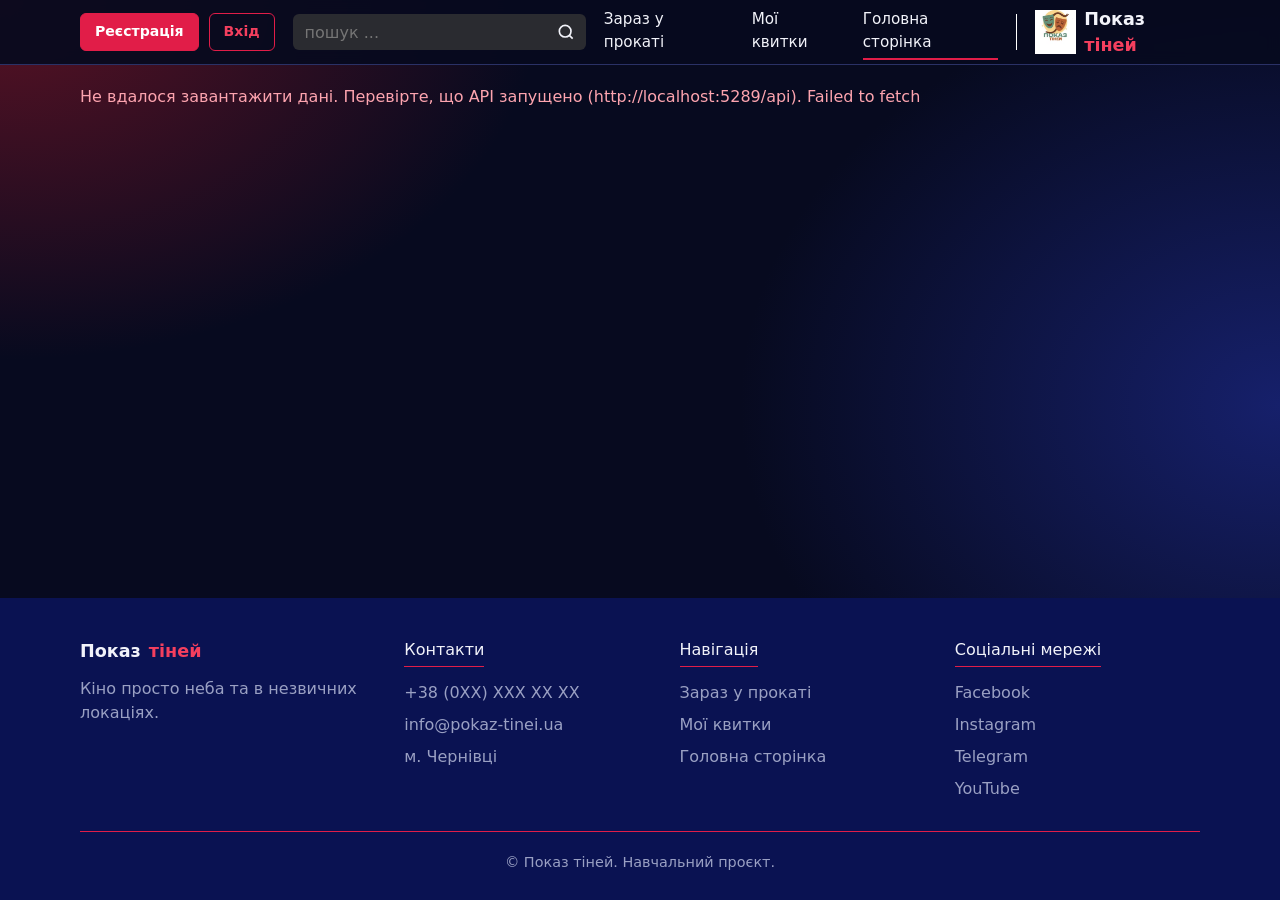
==== frontend/index.html @ ea121859 "v0.5" ====
<!DOCTYPE html>
<html lang="uk">
<head>
  <meta charset="UTF-8">
  <meta name="viewport" content="width=device-width, initial-scale=1">
  <title>Показ тіней</title>
  <link rel="stylesheet" href="main.css">
</head>
<body>
<div id="header"></div>
<main>
  <section class="hero" id="hero"></section>
  <div id="sections"><div class="wrap"><p class="msg">Завантаження…</p></div></div>
</main>
<div id="footer"></div>

<script src="app.js"></script>
<script>
header("home"); footer();

(async () => {
  try {
    const [movies, sessions] = await Promise.all([api("/movies"), api("/sessions")]);
    render(movies, sessions);
  } catch (e) {
    document.getElementById("hero").remove();
    showError(document.querySelector("#sections .wrap"), e);
  }
})();

function initHero(list) {
  const el = document.getElementById("hero");
  if (!list.length) { el.remove(); return; }
  el.innerHTML = list.map((m, k) => {
    const bg = m.backdropUrl || m.posterUrl;
    return `<div class="slide ${k ? "" : "on"}" ${bg ? `style="background-image:url('${esc(bg)}')"` : ""}>
      <div class="slide-body">
        <h1>${esc(m.title)}</h1>
        <p>${esc(m.description)}</p>
        <div class="meta">${metaHtml(m)}</div>
        <a class="btn" href="film.html?id=${m.id}">Забронювати квиток</a>
      </div></div>`;
  }).join("") + (list.length > 1 ? `<div class="ctrl">
      <button class="arrow" data-d="-1" aria-label="Попередній">‹</button>
      <div class="dots">${list.map((_, k) => `<button class="dot ${k ? "" : "on"}" data-i="${k}" aria-label="Слайд ${k + 1}"></button>`).join("")}</div>
      <button class="arrow" data-d="1" aria-label="Наступний">›</button></div>` : "");

  let i = 0, timer;
  const slides = el.querySelectorAll(".slide"), dots = el.querySelectorAll(".dot");
  const go = n => {
    i = (n + list.length) % list.length;
    slides.forEach((s, k) => s.classList.toggle("on", k === i));
    dots.forEach((d, k) => d.classList.toggle("on", k === i));
  };
  const auto = () => {
    clearInterval(timer);
    if (list.length > 1 && !matchMedia("(prefers-reduced-motion: reduce)").matches)
      timer = setInterval(() => go(i + 1), 6000);
  };
  el.onclick = e => {
    const a = e.target.closest(".arrow"), d = e.target.closest(".dot");
    if (a) go(i + Number(a.dataset.d)); else if (d) go(Number(d.dataset.i)); else return;
    auto();
  };
  auto();
}

const section = (title, list, cls = "") => `
  <section class="block"><div class="wrap">
    <div class="shead"><h2>${esc(title)}</h2><a class="btn outline small" href="catalog.html">Переглянути всі</a></div>
    <div class="railwrap">
      <button class="rail-arrow l" aria-label="Назад">‹</button>
      <div class="rail ${cls}">${list.map(m => filmCard(m, cls === "soon")).join("")}</div>
      <button class="rail-arrow r" aria-label="Далі">›</button>
    </div>
    <hr class="sep">
  </div></section>`;

const promoHtml = m => `
  <section class="promo" style="background-image:url('${esc(m.backdropUrl)}')"><div class="wrap"><div class="box">
    <h2>${esc(m.title)}</h2><div class="gen">${esc(m.genre)}</div>
    <p>${esc(m.description)}</p>
    <div class="meta">${metaHtml(m)}</div>
    <a class="btn" href="film.html?id=${m.id}">Забронювати квиток</a>
  </div></div></section>`;

function render(movies, sessions) {
  const now = new Date();
  const released = movies.filter(m => !m.releaseDate || new Date(m.releaseDate) <= now);
  const soon = movies.filter(m => m.releaseDate && new Date(m.releaseDate) > now)
                     .sort((a, b) => new Date(a.releaseDate) - new Date(b.releaseDate));

  const withBg = released.filter(m => m.backdropUrl);
  const heroList = (withBg.length ? withBg : released).slice(0, 6);
  initHero(heroList);

  // секції за локаціями сеансів
  const byLoc = new Map();
  sessions.filter(s => new Date(s.startTime) > now).forEach(s => {
    const loc = (s.location || "").trim() || "Кінотеатр";
    if (!byLoc.has(loc)) byLoc.set(loc, new Set());
    byLoc.get(loc).add(s.movieId);
  });
  let blocks = [...byLoc.keys()]
    .sort((a, b) => (b === "Кінотеатр") - (a === "Кінотеатр"))
    .map(loc => ({ title: loc, list: released.filter(m => byLoc.get(loc).has(m.id)) }))
    .filter(b => b.list.length);
  if (!blocks.length && released.length) blocks = [{ title: "Зараз у прокаті", list: released }];

  const promo = released.filter(m => m.backdropUrl && m !== heroList[0])
                        .sort((a, b) => (b.rating || 0) - (a.rating || 0))[0];

  const parts = blocks.map(b => section(b.title, b.list));
  if (promo) parts.splice(Math.min(2, parts.length), 0, promoHtml(promo));
  if (soon.length) parts.push(section("Скоро у прокаті", soon, "soon"));

  const root = document.getElementById("sections");
  root.innerHTML = parts.join("") || `<div class="wrap"><p class="msg">Фільмів поки немає.</p></div>`;
  wireRail(root);
}
</script>
</body>
</html>
---- frontend/main.css ----
:root{--bg:#070a1f;--panel:#0d1233;--panel2:#141a45;--line:#2a3166;--red:#e11d48;--red-hover:#f43f5e;--text:#f2f3fa;--muted:#9aa0c3;--ok:#34d399}
*{box-sizing:border-box;margin:0;padding:0}
html{scroll-behavior:smooth}
body{font-family:Inter,system-ui,-apple-system,"Segoe UI",sans-serif;color:var(--text);min-height:100vh;display:flex;flex-direction:column;line-height:1.5;
  background:radial-gradient(900px 600px at 0 0,#5a1224 0,transparent 60%),radial-gradient(900px 700px at 100% 45%,#16206b 0,transparent 60%),var(--bg);background-attachment:fixed}
main{flex:1}
a{color:inherit;text-decoration:none}
:focus-visible{outline:2px solid var(--red-hover);outline-offset:2px}
.wrap{max-width:1160px;margin:0 auto;padding:0 20px}
h1,h2,h3{font-weight:500}

/* ---------- шапка ---------- */
header.top{position:sticky;top:0;z-index:20;background:rgba(7,10,31,.92);backdrop-filter:blur(8px);border-bottom:1px solid var(--line)}
header.top .wrap{display:flex;align-items:center;gap:18px;height:64px}
.auth{display:flex;gap:10px;align-items:center}
.hsearch{display:flex;align-items:center;background:#2a2b30;border-radius:6px;width:300px;max-width:30vw}
.hsearch input{flex:1;min-width:0;height:36px;background:none;border:0;color:var(--text);font:inherit;padding:0 12px}
.hsearch button{background:none;border:0;color:var(--text);padding:0 10px;cursor:pointer;display:flex}
nav{display:flex;gap:26px;margin-left:auto;font-size:.95rem}
nav a{padding:4px 0;border-bottom:2px solid transparent}
nav a.active{border-bottom-color:var(--red)}
nav a:hover{color:var(--red-hover)}
.hdiv{width:1px;height:36px;background:#fff}
.logo{display:flex;align-items:center;gap:8px;font-weight:700;font-size:1.1rem}
.logo img{height:44px;width:auto}
.logo em{color:var(--red-hover);font-style:normal}
.avatar{width:38px;height:38px;border-radius:50%;background:var(--red);display:grid;place-items:center;font-weight:700}

/* ---------- кнопки ---------- */
.btn{display:inline-flex;align-items:center;justify-content:center;gap:8px;border:1px solid var(--red);cursor:pointer;font:inherit;font-weight:600;padding:10px 20px;border-radius:6px;background:var(--red);color:#fff;transition:background .15s}
.btn:hover{background:var(--red-hover);border-color:var(--red-hover)}
.btn.outline{background:transparent;color:var(--red-hover)}
.btn.outline:hover{background:rgba(225,29,72,.14)}
.btn.ghost{background:transparent;border-color:var(--line);color:var(--text)}
.btn.ghost:hover{border-color:var(--red-hover);background:transparent}
.btn.small{padding:7px 14px;font-size:.88rem}
.btn:disabled{opacity:.45;cursor:not-allowed}

/* ---------- рейтинг / тривалість ---------- */
.meta{display:flex;gap:18px;align-items:center;flex-wrap:wrap;margin:14px 0 18px}
.meta span{display:flex;align-items:center;gap:6px}
.rate small{color:var(--muted)}
.imdb{background:#f5c518;color:#000;font-weight:800;font-size:.62rem;padding:1px 4px;border-radius:3px}

/* ---------- слайдер ---------- */
.hero{position:relative;height:clamp(320px,42vw,440px);overflow:hidden;background:#000}
.slide{position:absolute;inset:0;opacity:0;transition:opacity .7s;display:flex;align-items:center;justify-content:flex-end;
  padding:0 max(20px,calc((100% - 1120px)/2));background:linear-gradient(135deg,#3a0f25,#101a55) center/cover no-repeat}
.slide::before{content:"";position:absolute;inset:0;background:linear-gradient(270deg,rgba(0,0,0,.78),rgba(0,0,0,.1) 75%)}
.slide.on{opacity:1}
.slide-body{position:relative;max-width:460px;text-align:right}
.slide-body h1{font-size:clamp(1.6rem,3.6vw,2.4rem);font-weight:700;text-transform:uppercase}
.slide-body p{color:#e3e5f5;font-size:.9rem;display:-webkit-box;-webkit-line-clamp:5;-webkit-box-orient:vertical;overflow:hidden;margin-top:10px}
.slide-body .meta{justify-content:flex-end}
.hero .ctrl{position:absolute;left:0;right:0;bottom:16px;display:flex;justify-content:center;align-items:center;gap:12px;z-index:2}
.arrow,.rail-arrow{width:38px;height:38px;border-radius:50%;border:1px solid var(--red);background:rgba(7,10,31,.8);color:var(--red-hover);font-size:1.4rem;cursor:pointer;line-height:1}
.dots{display:flex;gap:8px}
.dot{width:10px;height:10px;border-radius:50%;border:0;background:rgba(255,255,255,.35);cursor:pointer}
.dot.on{background:var(--red)}

/* ---------- секції і каруселі ---------- */
.block{padding:34px 0 8px}
.shead{display:flex;justify-content:space-between;align-items:center;margin-bottom:20px;gap:12px}
.shead h2,.block>h2{font-size:1.8rem}
.sep{border:0;border-top:1px solid var(--red);margin:30px 0 0;opacity:.8}
.railwrap{position:relative}
.rail{--n:4;--gap:24px;display:flex;gap:var(--gap);overflow-x:auto;scroll-snap-type:x mandatory;scrollbar-width:none}
.rail::-webkit-scrollbar{display:none}
.rail .film-card{flex:0 0 calc((100% - (var(--n) - 1) * var(--gap)) / var(--n));scroll-snap-align:start}
.rail.soon{--n:3}
.rail.soon .pic{aspect-ratio:16/10}
.rail-arrow{position:absolute;top:38%;z-index:2}
.rail-arrow.l{left:-18px}.rail-arrow.r{right:-18px}
.railwrap.noscroll .rail-arrow{display:none}

.film-card{display:block}
.film-card .pic{position:relative;aspect-ratio:293/344;border-radius:12px;overflow:hidden;background:linear-gradient(160deg,#2a1230,#101a55);display:flex;align-items:center;justify-content:center;font-size:3rem;font-weight:700;color:var(--muted)}
.film-card .pic img{position:absolute;inset:0;width:100%;height:100%;object-fit:cover;transition:transform .25s}
.film-card:hover .pic img{transform:scale(1.03)}
.film-card .info{position:absolute;left:0;right:0;bottom:0;display:flex;justify-content:space-between;align-items:center;gap:8px;padding:7px 14px;background:rgba(30,32,38,.9);font-size:.88rem;color:var(--text);font-weight:400}
.film-card .info span{display:flex;align-items:center;gap:6px}
.film-card .date{background:var(--red);padding:0 8px;border-radius:3px;font-size:.78rem}
.film-card .name{text-align:center;margin-top:10px;font-size:1rem}
.film-card:hover .name{color:var(--red-hover)}

/* ---------- банер ---------- */
.promo{position:relative;min-height:300px;display:flex;align-items:center;margin:26px 0 0;background:#000 right center/cover no-repeat}
.promo::before{content:"";position:absolute;inset:0;background:linear-gradient(90deg,#000 0,#000 32%,rgba(0,0,0,.15) 80%)}
.promo .wrap{position:relative;width:100%;padding-top:30px;padding-bottom:30px}
.promo .box{max-width:420px}
.promo h2{font-size:1.5rem}
.promo .gen{color:var(--muted);font-size:.85rem;margin-bottom:8px}
.promo p{font-size:.88rem;color:#d9dcf0}

/* ---------- сторінка фільму ---------- */
.film{display:grid;grid-template-columns:390px 1fr;gap:40px;padding:44px 0 10px}
.poster-big{position:relative;aspect-ratio:2/3;border-radius:6px;overflow:hidden;background:linear-gradient(160deg,#2a1230,#101a55);display:flex;align-items:center;justify-content:center;font-size:4rem;font-weight:700;color:var(--muted)}
.poster-big img{position:absolute;inset:0;width:100%;height:100%;object-fit:cover}
.film h1{font-size:2.4rem}
.metaline{display:flex;gap:16px;align-items:center;margin:8px 0 22px;flex-wrap:wrap}
.tag{background:#2a2b30;padding:3px 12px;border-radius:4px}
.star{color:var(--text)}
.film h3{font-size:1.25rem;margin-bottom:10px}
.desc{max-width:78ch;color:#dfe1f2;margin-bottom:26px}
.actions{display:flex;gap:14px;flex-wrap:wrap}
.sched{display:grid;grid-template-columns:repeat(auto-fill,minmax(300px,1fr));gap:20px;margin-top:20px}
.day{background:#2a2c52;border:1px solid #2c3380;border-radius:6px;padding:20px}
.day h4{font-weight:500;font-size:1.15rem}
.day .where{color:var(--muted);margin:4px 0 12px}
.day .times{display:flex;gap:12px;flex-wrap:wrap}
.chip-time{border:1px solid var(--red);color:var(--red-hover);padding:2px 12px;border-radius:4px}
.chip-time:hover{background:rgba(225,29,72,.18)}
.reviews{display:grid;grid-template-columns:1fr 1fr;gap:24px;margin-top:20px}
.review{background:#1c1c24;border-radius:8px;padding:18px}
.rhead{display:flex;gap:12px;align-items:center;margin-bottom:10px}
.av{width:40px;height:40px;border-radius:50%;background:var(--panel2);display:grid;place-items:center;font-weight:700}
.stars{color:var(--red);letter-spacing:2px}
.stars small{color:var(--muted);letter-spacing:0}
.rform{display:none;background:#1c1c24;border-radius:8px;padding:18px;margin-top:20px}
.rform.open{display:block}
.rform textarea{width:100%;min-height:90px;margin:10px 0;border-radius:6px;border:1px solid var(--line);background:var(--panel2);color:var(--text);font:inherit;padding:10px;resize:vertical}
.pick{display:flex;gap:2px}
.pick button{background:none;border:0;font-size:1.7rem;color:#555;cursor:pointer}
.pick button.on{color:var(--red)}

/* ---------- бронювання ---------- */
.bk{display:grid;grid-template-columns:1fr 300px;gap:30px;align-items:start;padding:40px 0 10px}
.bk h1{font-size:2.2rem}
.clamp{display:-webkit-box;-webkit-line-clamp:2;-webkit-box-orient:vertical;overflow:hidden;color:#dfe1f2;margin-bottom:24px}
.panel{background:rgba(8,6,12,.82);border:1px solid #26262e;border-radius:8px;padding:24px;margin-bottom:28px}
.panel h3{font-size:1.3rem;margin-bottom:18px}
.params{display:grid;grid-template-columns:1fr 1fr;gap:24px}
.params label{display:grid;gap:6px;font-size:.85rem}
.params select{height:46px;border-radius:6px;border:1px solid #d6d8ea;background:transparent;color:var(--text);font:inherit;padding:0 12px}
.params select option{background:var(--panel);color:var(--text)}
.screen{height:10px;border-radius:99px;background:#a91d36;max-width:600px;margin:20px auto 8px}
.scr-l{text-align:center;margin-bottom:26px}
.srow{display:flex;align-items:center;justify-content:center;gap:26px;margin-bottom:14px}
.srow>b{width:22px;font-weight:500;font-size:1.1rem}
.half{display:flex;gap:10px}
.seat{width:clamp(30px,5.2vw,52px);height:clamp(28px,4.8vw,48px);border-radius:6px;border:1px solid #c9c9d1;background:#555;color:#ddd;cursor:pointer;font:inherit;font-size:.75rem}
.seat.vip{background:#9b0000}
.seat.taken{background:#000;border-color:#fff;color:#666;cursor:not-allowed}
.seat.sel{background:#ff4d6d;border-color:#fff;color:#fff;box-shadow:0 0 0 2px rgba(255,77,109,.35)}
.seat:hover:not(:disabled):not(.sel){border-color:var(--red-hover)}
.legend{display:flex;gap:24px;justify-content:center;flex-wrap:wrap;margin-top:24px}
.legend span{display:flex;align-items:center;gap:8px}
.sw{width:26px;height:24px;border-radius:4px;border:1px solid #c9c9d1}
.sum{position:sticky;top:84px}
.sum h3{text-align:center}
.sum dl{display:grid;grid-template-columns:auto 1fr;gap:10px 12px;font-size:.9rem}
.sum dt{color:var(--muted)}
.sum dd{text-align:right}
.total{display:flex;justify-content:space-between;align-items:center;font-size:1.3rem;border-top:1px solid var(--line);margin:18px 0;padding-top:18px}
.sum .btn{width:100%}
.sum small{display:block;text-align:center;color:var(--muted);margin-top:10px;font-size:.72rem}

/* ---------- квитки, повідомлення ---------- */
.ticket{display:flex;justify-content:space-between;align-items:center;gap:16px;background:var(--panel);border:1px solid var(--line);border-radius:12px;padding:16px 20px;margin-bottom:12px;flex-wrap:wrap}
.ticket h3{font-size:1.05rem}
.badge{font-size:.78rem;padding:3px 10px;border-radius:99px;border:1px solid var(--line);color:var(--muted)}
.badge.paid{color:var(--ok);border-color:var(--ok)}
.badge.cancelled{color:var(--red-hover);border-color:var(--red-hover)}
.msg{color:var(--muted);padding:20px 0}
.msg.err{color:#fda4af}
#toast{position:fixed;left:50%;bottom:28px;transform:translateX(-50%);background:var(--panel2);border:1px solid var(--line);padding:11px 20px;border-radius:10px;opacity:0;pointer-events:none;transition:opacity .2s;z-index:50}
#toast.show{opacity:1}

/* ---------- підвал ---------- */
footer{border-top:1px solid var(--line);margin-top:50px;padding:26px 0;color:var(--muted);font-size:.85rem}
footer.big{background:#0a1252;border:0;padding:40px 0 26px;font-size:1rem}
.foot4{display:grid;grid-template-columns:1.2fr 1fr 1fr 1fr;gap:30px}
.foot4 h4{color:var(--text);font-weight:500;margin-bottom:14px;padding-bottom:4px;border-bottom:1px solid var(--red);display:inline-block}
.foot4 ul{list-style:none;display:grid;gap:8px}
.foot4 a:hover{color:var(--text)}
footer.big .logo{color:var(--text)}
footer.big .copy{margin-top:30px;padding-top:20px;border-top:1px solid var(--red);text-align:center;font-size:.9rem}

/* ---------- адаптив ---------- */
@media(max-width:980px){
  nav{display:none}.hdiv{display:none}.hsearch{margin-left:auto}
  .rail{--n:3}.film{grid-template-columns:260px 1fr;gap:26px}
  .bk{grid-template-columns:1fr}.sum{position:static}.reviews{grid-template-columns:1fr}
}
@media(max-width:720px){
  .rail{--n:2;--gap:14px}.rail.soon{--n:1}
  .film{grid-template-columns:1fr}.poster-big{max-width:260px}
  .foot4{grid-template-columns:1fr 1fr}.params{grid-template-columns:1fr}
  .slide{justify-content:center}.slide-body{text-align:center}.slide-body .meta{justify-content:center}
  .hsearch{max-width:none;flex:1}.auth .btn.outline{display:none}
  .srow{gap:10px}.half{gap:5px}.rail-arrow.l{left:-8px}.rail-arrow.r{right:-8px}
}
@media(prefers-reduced-motion:reduce){*{transition:none!important;scroll-behavior:auto!important}}
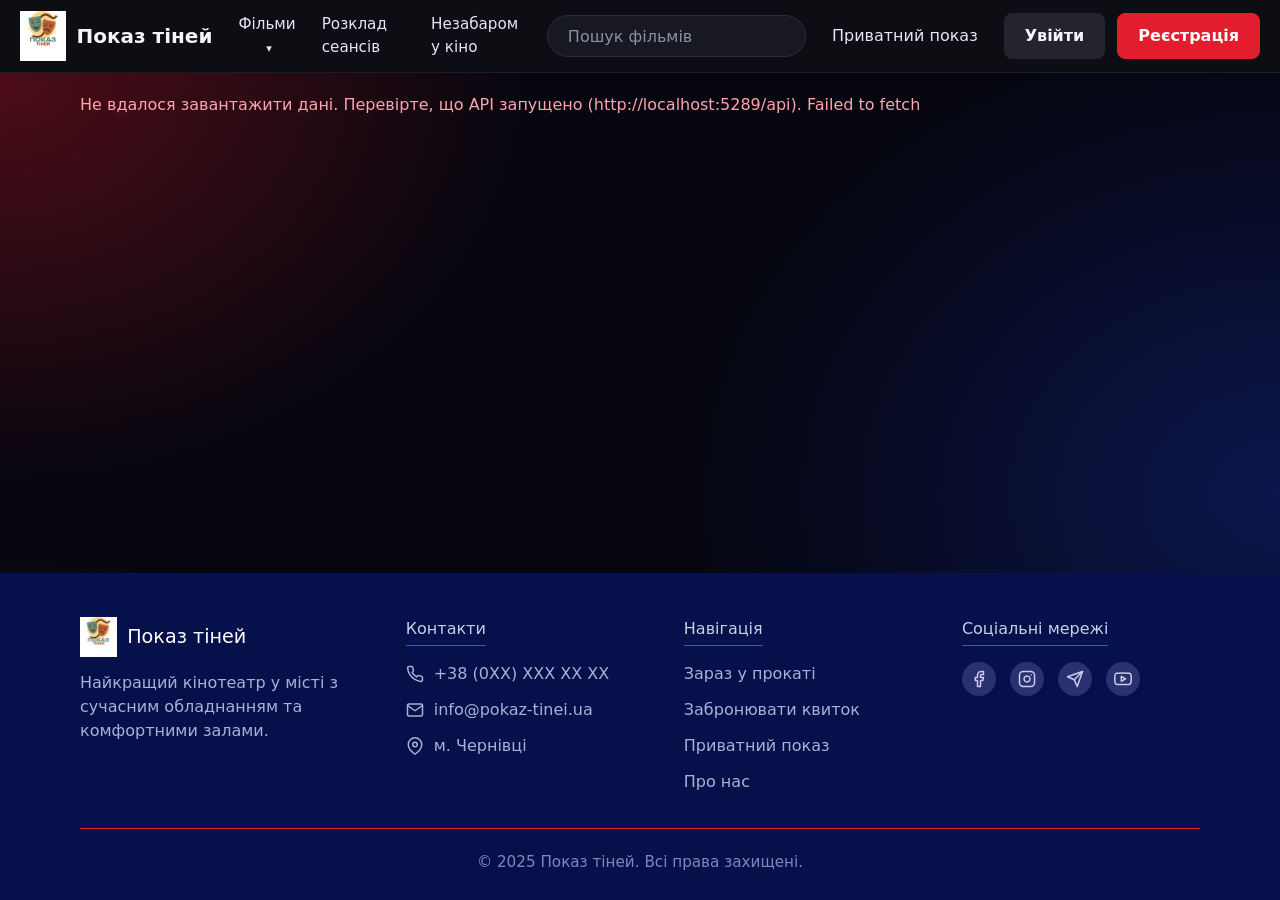
==== commit fe835af2: "v0.6" ====
--- a/frontend/index.html
+++ b/frontend/index.html
@@ -10,7 +10,7 @@
 <div id="header"></div>
 <main>
   <section class="hero" id="hero"></section>
-  <div id="sections"><div class="wrap"><p class="msg">Завантаження…</p></div></div>
+  <div id="home"><div class="wrap"><p class="msg">Завантаження…</p></div></div>
 </main>
 <div id="footer"></div>
 
@@ -24,10 +24,11 @@
     render(movies, sessions);
   } catch (e) {
     document.getElementById("hero").remove();
-    showError(document.querySelector("#sections .wrap"), e);
+    showError(document.querySelector("#home .wrap"), e);
   }
 })();
 
+/* ---------- слайдер ---------- */
 function initHero(list) {
   const el = document.getElementById("hero");
   if (!list.length) { el.remove(); return; }
@@ -38,7 +39,12 @@
         <h1>${esc(m.title)}</h1>
         <p>${esc(m.description)}</p>
         <div class="meta">${metaHtml(m)}</div>
-        <a class="btn" href="film.html?id=${m.id}">Забронювати квиток</a>
+        <div class="hbtns">
+          ${m.trailerUrl
+            ? `<a class="btn outline" href="${esc(m.trailerUrl)}" target="_blank" rel="noopener">▶ Трейлер</a>`
+            : `<a class="btn outline" href="film.html?id=${m.id}">Детальніше</a>`}
+          <a class="btn" href="booking.html?movie=${m.id}">Забронювати квиток</a>
+        </div>
       </div></div>`;
   }).join("") + (list.length > 1 ? `<div class="ctrl">
       <button class="arrow" data-d="-1" aria-label="Попередній">‹</button>
@@ -65,24 +71,77 @@
   auto();
 }
 
-const section = (title, list, cls = "") => `
+/* ---------- секції ---------- */
+function todaySection(sessions) {
+  const now = new Date(), today = now.toDateString();
+  let list = sessions.filter(s => new Date(s.startTime) > now && new Date(s.startTime).toDateString() === today);
+  let title = "Сеанси сьогодні";
+  if (!list.length) { list = sessions.filter(s => new Date(s.startTime) > now); title = "Найближчі сеанси"; }
+  list = list.sort((a, b) => new Date(a.startTime) - new Date(b.startTime)).slice(0, 4);
+  if (!list.length) return "";
+  const showDate = title !== "Сеанси сьогодні";
+  return `<section class="block" id="schedule"><div class="wrap">
+    <div class="shead"><h2>${title}</h2><a class="btn teal" href="catalog.html">Увесь розклад</a></div>
+    <div class="today">${list.map(s => `
+      <a class="tcard" href="booking.html?session=${s.id}">
+        <div class="trow"><b class="ttime">${fmtTime(s.startTime)}</b><span class="pill-red">Квитки</span></div>
+        <div class="tsub">${showDate ? fmtDate(s.startTime) + " · " : ""}${esc(s.movieTitle || "Фільм")} · ${esc(s.hall || s.location || "")}</div>
+        <div class="tprice">від ${price(s.price)}</div>
+      </a>`).join("")}</div>
+  </div></section>`;
+}
+
+function cinemaSection(released) {
+  const genres = ["Усі", ...new Set(released.flatMap(genresOf))].slice(0, 7);
+  return `<section class="block"><div class="wrap">
+    <div class="shead">
+      <div><h2>Кінотеатр</h2><div class="subh">Зараз у прокаті</div></div>
+      <a class="btn teal" href="catalog.html">Переглянути всі</a>
+    </div>
+    <div class="chips" id="chips">${genres.map((g, i) => `<button class="chip ${i ? "" : "on"}" data-g="${esc(g)}">${esc(g)}</button>`).join("")}</div>
+    <div class="cgrid" id="cgrid"></div>
+  </div></section>`;
+}
+
+function wireChips(released) {
+  const box = document.getElementById("chips"), grid = document.getElementById("cgrid");
+  const draw = g => {
+    const list = (g === "Усі" ? released : released.filter(m => genresOf(m).includes(g))).slice(0, 8);
+    grid.innerHTML = list.length ? list.map(m => cinemaCard(m)).join("") : `<p class="msg">Фільмів цього жанру немає.</p>`;
+  };
+  box.onclick = e => {
+    const b = e.target.closest(".chip");
+    if (!b) return;
+    box.querySelectorAll(".chip").forEach(c => c.classList.toggle("on", c === b));
+    draw(b.dataset.g);
+  };
+  draw("Усі");
+}
+
+const promoHtml = m => `
+  <section class="promo" ${m.backdropUrl ? `style="background-image:url('${esc(m.backdropUrl)}')"` : ""}><div class="wrap"><div class="box">
+    <h2>${esc(m.title)}</h2>
+    <p>${esc(m.description)}</p>
+    <p class="gl"><b>Жанр:</b> ${esc(m.genre)}</p>
+    <div class="meta">${metaHtml(m)}</div>
+    <a class="btn block-btn" href="booking.html?movie=${m.id}">Забронювати квиток</a>
+  </div></div></section>`;
+
+const moreHtml = list => list.length ? `
   <section class="block"><div class="wrap">
-    <div class="shead"><h2>${esc(title)}</h2><a class="btn outline small" href="catalog.html">Переглянути всі</a></div>
+    <div class="cgrid">${list.map(m => cinemaCard(m)).join("")}</div>
+    <hr class="sep">
+  </div></section>` : "";
+
+const soonHtml = list => `
+  <section class="block" id="soon"><div class="wrap">
+    <div class="shead"><h2>Скоро у прокаті</h2><a class="btn teal" href="catalog.html">Переглянути всі</a></div>
     <div class="railwrap">
       <button class="rail-arrow l" aria-label="Назад">‹</button>
-      <div class="rail ${cls}">${list.map(m => filmCard(m, cls === "soon")).join("")}</div>
+      <div class="rail soon">${list.map(m => filmCard(m, true)).join("")}</div>
       <button class="rail-arrow r" aria-label="Далі">›</button>
     </div>
-    <hr class="sep">
   </div></section>`;
-
-const promoHtml = m => `
-  <section class="promo" style="background-image:url('${esc(m.backdropUrl)}')"><div class="wrap"><div class="box">
-    <h2>${esc(m.title)}</h2><div class="gen">${esc(m.genre)}</div>
-    <p>${esc(m.description)}</p>
-    <div class="meta">${metaHtml(m)}</div>
-    <a class="btn" href="film.html?id=${m.id}">Забронювати квиток</a>
-  </div></div></section>`;
 
 function render(movies, sessions) {
   const now = new Date();
@@ -94,30 +153,20 @@
   const heroList = (withBg.length ? withBg : released).slice(0, 6);
   initHero(heroList);
 
-  // секції за локаціями сеансів
-  const byLoc = new Map();
-  sessions.filter(s => new Date(s.startTime) > now).forEach(s => {
-    const loc = (s.location || "").trim() || "Кінотеатр";
-    if (!byLoc.has(loc)) byLoc.set(loc, new Set());
-    byLoc.get(loc).add(s.movieId);
-  });
-  let blocks = [...byLoc.keys()]
-    .sort((a, b) => (b === "Кінотеатр") - (a === "Кінотеатр"))
-    .map(loc => ({ title: loc, list: released.filter(m => byLoc.get(loc).has(m.id)) }))
-    .filter(b => b.list.length);
-  if (!blocks.length && released.length) blocks = [{ title: "Зараз у прокаті", list: released }];
+  const promo = released.filter(m => m !== heroList[0])
+    .sort((a, b) => (!!b.backdropUrl - !!a.backdropUrl) || ((b.rating || 0) - (a.rating || 0)))[0];
 
-  const promo = released.filter(m => m.backdropUrl && m !== heroList[0])
-                        .sort((a, b) => (b.rating || 0) - (a.rating || 0))[0];
+  const parts = [todaySection(sessions)];
+  if (released.length) parts.push(cinemaSection(released));
+  if (promo) parts.push(promoHtml(promo));
+  parts.push(moreHtml(released.slice(8, 12)));
+  if (soon.length) parts.push(soonHtml(soon));
 
-  const parts = blocks.map(b => section(b.title, b.list));
-  if (promo) parts.splice(Math.min(2, parts.length), 0, promoHtml(promo));
-  if (soon.length) parts.push(section("Скоро у прокаті", soon, "soon"));
-
-  const root = document.getElementById("sections");
+  const root = document.getElementById("home");
   root.innerHTML = parts.join("") || `<div class="wrap"><p class="msg">Фільмів поки немає.</p></div>`;
+  if (released.length) wireChips(released);
   wireRail(root);
 }
 </script>
 </body>
-</html>+</html> 
--- a/frontend/main.css
+++ b/frontend/main.css
@@ -1,8 +1,15 @@
-:root{--bg:#070a1f;--panel:#0d1233;--panel2:#141a45;--line:#2a3166;--red:#e11d48;--red-hover:#f43f5e;--text:#f2f3fa;--muted:#9aa0c3;--ok:#34d399}
+:root{
+  --bg:#05060f;--panel:#15161d;--panel2:#1c1e27;--line:#25262e;
+  --red:#e11d2e;--red-hover:#f23a4a;--text:#f4f5fa;--muted:#9b9eb0;--ok:#34d399;
+  --teal:#2aa4d6;--blue:#2a46ff;--yellow:#f5c518;
+}
 *{box-sizing:border-box;margin:0;padding:0}
 html{scroll-behavior:smooth}
-body{font-family:Inter,system-ui,-apple-system,"Segoe UI",sans-serif;color:var(--text);min-height:100vh;display:flex;flex-direction:column;line-height:1.5;
-  background:radial-gradient(900px 600px at 0 0,#5a1224 0,transparent 60%),radial-gradient(900px 700px at 100% 45%,#16206b 0,transparent 60%),var(--bg);background-attachment:fixed}
+body{font-family:Inter,"Segoe UI",system-ui,-apple-system,sans-serif;color:var(--text);min-height:100vh;display:flex;flex-direction:column;line-height:1.5;
+  background:radial-gradient(900px 700px at 0% 8%,rgba(150,20,30,.5),transparent 60%),
+             radial-gradient(1000px 800px at 100% 55%,rgba(20,40,150,.45),transparent 60%),
+             radial-gradient(900px 600px at 0% 100%,rgba(130,20,30,.35),transparent 60%),var(--bg);
+  background-attachment:fixed}
 main{flex:1}
 a{color:inherit;text-decoration:none}
 :focus-visible{outline:2px solid var(--red-hover);outline-offset:2px}
@@ -10,59 +17,105 @@
 h1,h2,h3{font-weight:500}
 
 /* ---------- шапка ---------- */
-header.top{position:sticky;top:0;z-index:20;background:rgba(7,10,31,.92);backdrop-filter:blur(8px);border-bottom:1px solid var(--line)}
-header.top .wrap{display:flex;align-items:center;gap:18px;height:64px}
-.auth{display:flex;gap:10px;align-items:center}
-.hsearch{display:flex;align-items:center;background:#2a2b30;border-radius:6px;width:300px;max-width:30vw}
-.hsearch input{flex:1;min-width:0;height:36px;background:none;border:0;color:var(--text);font:inherit;padding:0 12px}
-.hsearch button{background:none;border:0;color:var(--text);padding:0 10px;cursor:pointer;display:flex}
-nav{display:flex;gap:26px;margin-left:auto;font-size:.95rem}
-nav a{padding:4px 0;border-bottom:2px solid transparent}
-nav a.active{border-bottom-color:var(--red)}
-nav a:hover{color:var(--red-hover)}
-.hdiv{width:1px;height:36px;background:#fff}
+header.top{position:sticky;top:0;z-index:30;background:#0d0e13;border-bottom:1px solid #1b1c24}
+header.top .wrap{display:flex;align-items:center;gap:26px;height:72px;max-width:1280px}
+.brand{display:flex;align-items:center;gap:10px;font-weight:700;font-size:1.25rem;white-space:nowrap}
+.brand img{height:50px;width:auto}
+.hnav{display:flex;align-items:center;gap:26px;font-size:.95rem;color:#e6e7ef}
+.hnav a,.ddbtn{padding:6px 0;color:inherit;background:none;border:0;font:inherit;cursor:pointer}
+.hnav a:hover,.ddbtn:hover{color:#fff}
+.dd{position:relative}
+.ddbtn i{font-style:normal;font-size:.7rem;margin-left:4px}
+.ddmenu{display:none;position:absolute;top:100%;left:-12px;min-width:200px;background:#15161d;border:1px solid var(--line);border-radius:10px;padding:6px;box-shadow:0 12px 30px rgba(0,0,0,.5)}
+.dd:hover .ddmenu,.dd:focus-within .ddmenu{display:block}
+.ddmenu a{display:block;padding:9px 12px;border-radius:6px}
+.ddmenu a:hover{background:#23242c}
+.hsearch{margin-left:auto;width:min(360px,28vw)}
+.hsearch input{width:100%;height:42px;border-radius:999px;border:1px solid #2b2c36;background:#171822;color:var(--text);font:inherit;padding:0 20px}
+.hsearch input::placeholder{color:#8d90a3}
+.hlink{white-space:nowrap;color:#e6e7ef}
+.hlink:hover{color:#fff}
+.hauth{display:flex;gap:12px;align-items:center}
+.avatar{width:40px;height:40px;border-radius:50%;background:var(--red);display:grid;place-items:center;font-weight:700}
+.avatar img{width:100%;height:100%;object-fit:cover;border-radius:50%}
 .logo{display:flex;align-items:center;gap:8px;font-weight:700;font-size:1.1rem}
 .logo img{height:44px;width:auto}
 .logo em{color:var(--red-hover);font-style:normal}
-.avatar{width:38px;height:38px;border-radius:50%;background:var(--red);display:grid;place-items:center;font-weight:700}
 
 /* ---------- кнопки ---------- */
-.btn{display:inline-flex;align-items:center;justify-content:center;gap:8px;border:1px solid var(--red);cursor:pointer;font:inherit;font-weight:600;padding:10px 20px;border-radius:6px;background:var(--red);color:#fff;transition:background .15s}
+.btn{display:inline-flex;align-items:center;justify-content:center;gap:8px;border:1px solid var(--red);cursor:pointer;font:inherit;font-weight:600;padding:10px 20px;border-radius:8px;background:var(--red);color:#fff;transition:background .15s,border-color .15s}
 .btn:hover{background:var(--red-hover);border-color:var(--red-hover)}
-.btn.outline{background:transparent;color:var(--red-hover)}
-.btn.outline:hover{background:rgba(225,29,72,.14)}
+.btn.dark{background:#23242c;border-color:#23242c;color:var(--text)}
+.btn.dark:hover{background:#2e2f39;border-color:#2e2f39}
+.btn.outline{background:rgba(0,0,0,.35);color:var(--red-hover)}
+.btn.outline:hover{background:rgba(225,29,46,.16)}
+.btn.teal{background:transparent;border-color:var(--teal);color:var(--teal);font-weight:500;border-radius:4px;padding:9px 18px}
+.btn.teal:hover{background:rgba(42,164,214,.14)}
 .btn.ghost{background:transparent;border-color:var(--line);color:var(--text)}
 .btn.ghost:hover{border-color:var(--red-hover);background:transparent}
 .btn.small{padding:7px 14px;font-size:.88rem}
+.btn.block-btn{width:100%}
 .btn:disabled{opacity:.45;cursor:not-allowed}
 
 /* ---------- рейтинг / тривалість ---------- */
 .meta{display:flex;gap:18px;align-items:center;flex-wrap:wrap;margin:14px 0 18px}
 .meta span{display:flex;align-items:center;gap:6px}
 .rate small{color:var(--muted)}
-.imdb{background:#f5c518;color:#000;font-weight:800;font-size:.62rem;padding:1px 4px;border-radius:3px}
+.imdb{background:var(--yellow);color:#000;font-weight:800;font-size:.62rem;padding:1px 4px;border-radius:3px}
+.ystar{color:var(--yellow)}
 
 /* ---------- слайдер ---------- */
-.hero{position:relative;height:clamp(320px,42vw,440px);overflow:hidden;background:#000}
+.hero{position:relative;height:clamp(340px,40vw,540px);overflow:hidden;background:#000}
 .slide{position:absolute;inset:0;opacity:0;transition:opacity .7s;display:flex;align-items:center;justify-content:flex-end;
   padding:0 max(20px,calc((100% - 1120px)/2));background:linear-gradient(135deg,#3a0f25,#101a55) center/cover no-repeat}
-.slide::before{content:"";position:absolute;inset:0;background:linear-gradient(270deg,rgba(0,0,0,.78),rgba(0,0,0,.1) 75%)}
+.slide::before{content:"";position:absolute;inset:0;background:linear-gradient(270deg,rgba(0,0,0,.78),rgba(0,0,0,.05) 75%)}
 .slide.on{opacity:1}
-.slide-body{position:relative;max-width:460px;text-align:right}
-.slide-body h1{font-size:clamp(1.6rem,3.6vw,2.4rem);font-weight:700;text-transform:uppercase}
-.slide-body p{color:#e3e5f5;font-size:.9rem;display:-webkit-box;-webkit-line-clamp:5;-webkit-box-orient:vertical;overflow:hidden;margin-top:10px}
+.slide-body{position:relative;max-width:520px;text-align:right}
+.slide-body h1{font-size:clamp(1.8rem,3.4vw,2.6rem);font-weight:800;text-transform:uppercase;line-height:1.1}
+.slide-body p{color:#e3e5f5;font-size:.88rem;display:-webkit-box;-webkit-line-clamp:5;-webkit-box-orient:vertical;overflow:hidden;margin-top:12px}
 .slide-body .meta{justify-content:flex-end}
-.hero .ctrl{position:absolute;left:0;right:0;bottom:16px;display:flex;justify-content:center;align-items:center;gap:12px;z-index:2}
-.arrow,.rail-arrow{width:38px;height:38px;border-radius:50%;border:1px solid var(--red);background:rgba(7,10,31,.8);color:var(--red-hover);font-size:1.4rem;cursor:pointer;line-height:1}
-.dots{display:flex;gap:8px}
-.dot{width:10px;height:10px;border-radius:50%;border:0;background:rgba(255,255,255,.35);cursor:pointer}
-.dot.on{background:var(--red)}
-
-/* ---------- секції і каруселі ---------- */
+.hbtns{display:flex;gap:14px;justify-content:flex-end;flex-wrap:wrap}
+.hero .ctrl{position:absolute;left:0;right:0;bottom:18px;display:flex;justify-content:center;align-items:center;gap:14px;z-index:2}
+.arrow,.rail-arrow{width:44px;height:44px;border-radius:50%;border:1px solid #7a1c27;background:rgba(15,8,12,.78);color:var(--red-hover);font-size:1.5rem;cursor:pointer;line-height:1}
+.arrow:hover,.rail-arrow:hover{border-color:var(--red-hover)}
+.dots{display:flex;gap:10px;align-items:center}
+.dot{width:12px;height:12px;border-radius:50%;border:0;background:var(--red);opacity:.7;cursor:pointer;transition:all .2s}
+.dot.on{width:22px;height:22px;opacity:1;box-shadow:0 0 14px 4px rgba(225,29,46,.6)}
+
+/* ---------- секції ---------- */
 .block{padding:34px 0 8px}
-.shead{display:flex;justify-content:space-between;align-items:center;margin-bottom:20px;gap:12px}
-.shead h2,.block>h2{font-size:1.8rem}
-.sep{border:0;border-top:1px solid var(--red);margin:30px 0 0;opacity:.8}
+.shead{display:flex;justify-content:space-between;align-items:flex-start;margin-bottom:20px;gap:12px}
+.shead h2,.block>h2{font-size:2rem;font-weight:700}
+.subh{color:var(--muted);font-size:1.1rem;margin-top:2px}
+.sep{border:0;border-top:1px solid var(--red);margin:34px 0 0;opacity:.8}
+
+/* сеанси сьогодні */
+.today{display:grid;grid-template-columns:repeat(4,1fr);gap:20px}
+.tcard{display:block;background:rgba(4,7,30,.9);border:1px solid #1f2756;border-radius:12px;padding:16px 18px;transition:border-color .15s,transform .15s}
+.tcard:hover{border-color:var(--teal);transform:translateY(-2px)}
+.trow{display:flex;justify-content:space-between;align-items:center}
+.ttime{font-size:1.9rem;font-weight:700}
+.pill-red{background:var(--red);border-radius:4px;font-size:.72rem;font-weight:700;padding:2px 10px}
+.tsub{color:#c9cbdc;font-size:.85rem;margin-top:6px}
+.tprice{color:var(--muted);font-size:.8rem;margin-top:2px}
+
+/* жанри і картки кінотеатру */
+.chips{display:flex;gap:10px;flex-wrap:wrap;margin-bottom:22px}
+.chip{background:#23242c;border:0;color:#cfd1de;padding:6px 18px;border-radius:99px;cursor:pointer;font:inherit;font-size:.85rem}
+.chip.on{background:var(--blue);color:#fff}
+.cgrid{display:grid;grid-template-columns:repeat(4,1fr);gap:26px}
+.ccard{background:rgba(4,6,26,.92);border:1px solid #1f2447;border-radius:14px;padding:10px 10px 14px;display:flex;flex-direction:column}
+.cpic{position:relative;display:flex;align-items:center;justify-content:center;aspect-ratio:5/4;border-radius:10px;overflow:hidden;background:linear-gradient(160deg,#2a1230,#101a55);font-size:3rem;font-weight:700;color:var(--muted)}
+.cpic img{position:absolute;inset:0;width:100%;height:100%;object-fit:cover;object-position:center 20%}
+.cbody{padding:12px 4px 0;display:flex;flex-direction:column;gap:8px;flex:1}
+.cbody h3{font-size:1.02rem;font-weight:600}
+.csub{color:var(--muted);font-size:.8rem}
+.gtags{display:flex;gap:8px;flex-wrap:wrap}
+.gtag{background:#23242c;color:#cfd1de;font-size:.72rem;padding:3px 12px;border-radius:99px}
+.cbtns{display:flex;gap:8px;margin-top:auto;padding-top:6px}
+.cbtns .btn{flex:1;padding:8px 10px;font-size:.88rem}
+
+/* карусель «скоро у прокаті» */
 .railwrap{position:relative}
 .rail{--n:4;--gap:24px;display:flex;gap:var(--gap);overflow-x:auto;scroll-snap-type:x mandatory;scrollbar-width:none}
 .rail::-webkit-scrollbar{display:none}
@@ -70,124 +123,292 @@
 .rail.soon{--n:3}
 .rail.soon .pic{aspect-ratio:16/10}
 .rail-arrow{position:absolute;top:38%;z-index:2}
-.rail-arrow.l{left:-18px}.rail-arrow.r{right:-18px}
+.rail-arrow.l{left:-22px}.rail-arrow.r{right:-22px}
 .railwrap.noscroll .rail-arrow{display:none}
-
 .film-card{display:block}
 .film-card .pic{position:relative;aspect-ratio:293/344;border-radius:12px;overflow:hidden;background:linear-gradient(160deg,#2a1230,#101a55);display:flex;align-items:center;justify-content:center;font-size:3rem;font-weight:700;color:var(--muted)}
 .film-card .pic img{position:absolute;inset:0;width:100%;height:100%;object-fit:cover;transition:transform .25s}
 .film-card:hover .pic img{transform:scale(1.03)}
-.film-card .info{position:absolute;left:0;right:0;bottom:0;display:flex;justify-content:space-between;align-items:center;gap:8px;padding:7px 14px;background:rgba(30,32,38,.9);font-size:.88rem;color:var(--text);font-weight:400}
+.film-card .info{position:absolute;left:0;right:0;bottom:0;display:flex;justify-content:space-between;align-items:center;gap:8px;padding:7px 14px;background:rgba(30,32,38,.92);font-size:.88rem;color:var(--text);font-weight:400}
 .film-card .info span{display:flex;align-items:center;gap:6px}
 .film-card .date{background:var(--red);padding:0 8px;border-radius:3px;font-size:.78rem}
 .film-card .name{text-align:center;margin-top:10px;font-size:1rem}
 .film-card:hover .name{color:var(--red-hover)}
 
-/* ---------- банер ---------- */
-.promo{position:relative;min-height:300px;display:flex;align-items:center;margin:26px 0 0;background:#000 right center/cover no-repeat}
-.promo::before{content:"";position:absolute;inset:0;background:linear-gradient(90deg,#000 0,#000 32%,rgba(0,0,0,.15) 80%)}
-.promo .wrap{position:relative;width:100%;padding-top:30px;padding-bottom:30px}
-.promo .box{max-width:420px}
-.promo h2{font-size:1.5rem}
-.promo .gen{color:var(--muted);font-size:.85rem;margin-bottom:8px}
-.promo p{font-size:.88rem;color:#d9dcf0}
-
-/* ---------- сторінка фільму ---------- */
-.film{display:grid;grid-template-columns:390px 1fr;gap:40px;padding:44px 0 10px}
-.poster-big{position:relative;aspect-ratio:2/3;border-radius:6px;overflow:hidden;background:linear-gradient(160deg,#2a1230,#101a55);display:flex;align-items:center;justify-content:center;font-size:4rem;font-weight:700;color:var(--muted)}
-.poster-big img{position:absolute;inset:0;width:100%;height:100%;object-fit:cover}
-.film h1{font-size:2.4rem}
-.metaline{display:flex;gap:16px;align-items:center;margin:8px 0 22px;flex-wrap:wrap}
-.tag{background:#2a2b30;padding:3px 12px;border-radius:4px}
-.star{color:var(--text)}
-.film h3{font-size:1.25rem;margin-bottom:10px}
-.desc{max-width:78ch;color:#dfe1f2;margin-bottom:26px}
-.actions{display:flex;gap:14px;flex-wrap:wrap}
-.sched{display:grid;grid-template-columns:repeat(auto-fill,minmax(300px,1fr));gap:20px;margin-top:20px}
-.day{background:#2a2c52;border:1px solid #2c3380;border-radius:6px;padding:20px}
-.day h4{font-weight:500;font-size:1.15rem}
-.day .where{color:var(--muted);margin:4px 0 12px}
-.day .times{display:flex;gap:12px;flex-wrap:wrap}
-.chip-time{border:1px solid var(--red);color:var(--red-hover);padding:2px 12px;border-radius:4px}
-.chip-time:hover{background:rgba(225,29,72,.18)}
-.reviews{display:grid;grid-template-columns:1fr 1fr;gap:24px;margin-top:20px}
-.review{background:#1c1c24;border-radius:8px;padding:18px}
-.rhead{display:flex;gap:12px;align-items:center;margin-bottom:10px}
-.av{width:40px;height:40px;border-radius:50%;background:var(--panel2);display:grid;place-items:center;font-weight:700}
-.stars{color:var(--red);letter-spacing:2px}
-.stars small{color:var(--muted);letter-spacing:0}
-.rform{display:none;background:#1c1c24;border-radius:8px;padding:18px;margin-top:20px}
-.rform.open{display:block}
-.rform textarea{width:100%;min-height:90px;margin:10px 0;border-radius:6px;border:1px solid var(--line);background:var(--panel2);color:var(--text);font:inherit;padding:10px;resize:vertical}
-.pick{display:flex;gap:2px}
-.pick button{background:none;border:0;font-size:1.7rem;color:#555;cursor:pointer}
-.pick button.on{color:var(--red)}
-
-/* ---------- бронювання ---------- */
-.bk{display:grid;grid-template-columns:1fr 300px;gap:30px;align-items:start;padding:40px 0 10px}
-.bk h1{font-size:2.2rem}
-.clamp{display:-webkit-box;-webkit-line-clamp:2;-webkit-box-orient:vertical;overflow:hidden;color:#dfe1f2;margin-bottom:24px}
-.panel{background:rgba(8,6,12,.82);border:1px solid #26262e;border-radius:8px;padding:24px;margin-bottom:28px}
-.panel h3{font-size:1.3rem;margin-bottom:18px}
-.params{display:grid;grid-template-columns:1fr 1fr;gap:24px}
-.params label{display:grid;gap:6px;font-size:.85rem}
-.params select{height:46px;border-radius:6px;border:1px solid #d6d8ea;background:transparent;color:var(--text);font:inherit;padding:0 12px}
-.params select option{background:var(--panel);color:var(--text)}
-.screen{height:10px;border-radius:99px;background:#a91d36;max-width:600px;margin:20px auto 8px}
-.scr-l{text-align:center;margin-bottom:26px}
-.srow{display:flex;align-items:center;justify-content:center;gap:26px;margin-bottom:14px}
-.srow>b{width:22px;font-weight:500;font-size:1.1rem}
-.half{display:flex;gap:10px}
-.seat{width:clamp(30px,5.2vw,52px);height:clamp(28px,4.8vw,48px);border-radius:6px;border:1px solid #c9c9d1;background:#555;color:#ddd;cursor:pointer;font:inherit;font-size:.75rem}
-.seat.vip{background:#9b0000}
-.seat.taken{background:#000;border-color:#fff;color:#666;cursor:not-allowed}
-.seat.sel{background:#ff4d6d;border-color:#fff;color:#fff;box-shadow:0 0 0 2px rgba(255,77,109,.35)}
-.seat:hover:not(:disabled):not(.sel){border-color:var(--red-hover)}
-.legend{display:flex;gap:24px;justify-content:center;flex-wrap:wrap;margin-top:24px}
-.legend span{display:flex;align-items:center;gap:8px}
-.sw{width:26px;height:24px;border-radius:4px;border:1px solid #c9c9d1}
-.sum{position:sticky;top:84px}
-.sum h3{text-align:center}
-.sum dl{display:grid;grid-template-columns:auto 1fr;gap:10px 12px;font-size:.9rem}
-.sum dt{color:var(--muted)}
-.sum dd{text-align:right}
-.total{display:flex;justify-content:space-between;align-items:center;font-size:1.3rem;border-top:1px solid var(--line);margin:18px 0;padding-top:18px}
-.sum .btn{width:100%}
-.sum small{display:block;text-align:center;color:var(--muted);margin-top:10px;font-size:.72rem}
-
-/* ---------- квитки, повідомлення ---------- */
-.ticket{display:flex;justify-content:space-between;align-items:center;gap:16px;background:var(--panel);border:1px solid var(--line);border-radius:12px;padding:16px 20px;margin-bottom:12px;flex-wrap:wrap}
-.ticket h3{font-size:1.05rem}
-.badge{font-size:.78rem;padding:3px 10px;border-radius:99px;border:1px solid var(--line);color:var(--muted)}
-.badge.paid{color:var(--ok);border-color:var(--ok)}
-.badge.cancelled{color:var(--red-hover);border-color:var(--red-hover)}
+/* банер */
+.promo{position:relative;min-height:320px;display:flex;align-items:center;margin:34px 0 0;background:linear-gradient(90deg,#000 0,#4a0a10 55%,#c4141f) center/cover no-repeat}
+.promo::before{content:"";position:absolute;inset:0;background:linear-gradient(90deg,#000 0,#000 28%,rgba(0,0,0,.2) 75%)}
+.promo .wrap{position:relative;width:100%;padding-top:34px;padding-bottom:34px}
+.promo .box{max-width:360px}
+.promo h2{font-size:1.5rem;font-weight:700;margin-bottom:8px}
+.promo p{font-size:.8rem;color:#d9dcf0}
+.promo .gl{margin:10px 0}
+.promo .meta{margin:12px 0 16px;gap:44px}
+
+/* ---------- підвал ---------- */
+footer{border-top:1px solid var(--line);margin-top:50px;padding:26px 0;color:var(--muted);font-size:.85rem}
+footer.big{background:#06104a;border:0;margin-top:60px;padding:44px 0 26px;color:#aab0d6;font-size:1rem}
+.foot4{display:grid;grid-template-columns:1.2fr 1fr 1fr 1fr;gap:40px}
+.foot4 h4{color:#c9cdea;font-weight:500;font-size:1rem;margin-bottom:16px;display:inline-block;padding-bottom:4px;border-bottom:1px solid var(--red)}
+.foot4 ul{list-style:none;display:grid;gap:12px}
+.foot4 li{display:flex;align-items:center;gap:10px}
+.foot4 a:hover{color:#fff}
+.fbrand{display:flex;align-items:center;gap:10px;color:#fff;font-size:1.2rem;margin-bottom:14px}
+.fbrand img{height:40px;width:auto}
+.soc{display:flex;gap:14px}
+.soc span{width:34px;height:34px;border-radius:50%;background:#2a3170;display:grid;place-items:center;color:#c9cdea}
+footer.big .copy{margin-top:34px;padding-top:22px;border-top:1px solid var(--red);text-align:center;font-size:.95rem;color:#8087b8}
+
+/* ---------- службове ---------- */
 .msg{color:var(--muted);padding:20px 0}
 .msg.err{color:#fda4af}
 #toast{position:fixed;left:50%;bottom:28px;transform:translateX(-50%);background:var(--panel2);border:1px solid var(--line);padding:11px 20px;border-radius:10px;opacity:0;pointer-events:none;transition:opacity .2s;z-index:50}
 #toast.show{opacity:1}
 
-/* ---------- підвал ---------- */
-footer{border-top:1px solid var(--line);margin-top:50px;padding:26px 0;color:var(--muted);font-size:.85rem}
-footer.big{background:#0a1252;border:0;padding:40px 0 26px;font-size:1rem}
-.foot4{display:grid;grid-template-columns:1.2fr 1fr 1fr 1fr;gap:30px}
-.foot4 h4{color:var(--text);font-weight:500;margin-bottom:14px;padding-bottom:4px;border-bottom:1px solid var(--red);display:inline-block}
-.foot4 ul{list-style:none;display:grid;gap:8px}
-.foot4 a:hover{color:var(--text)}
-footer.big .logo{color:var(--text)}
-footer.big .copy{margin-top:30px;padding-top:20px;border-top:1px solid var(--red);text-align:center;font-size:.9rem}
-
-/* ---------- адаптив ---------- */
+/* ================= старі блоки (замінюються на наступних кроках) ================= */
+/* ---------- сторінка фільму ---------- */
+.film{display:grid;grid-template-columns:400px 1fr;gap:44px;padding:40px 0 10px;align-items:start}
+.poster-big{position:relative;aspect-ratio:2/3;border-radius:10px;overflow:hidden;background:linear-gradient(160deg,#2a1230,#101a55);display:flex;align-items:center;justify-content:center;font-size:4rem;font-weight:700;color:var(--muted)}
+.poster-big img{position:absolute;inset:0;width:100%;height:100%;object-fit:cover}
+.film h1{font-size:3rem;font-weight:700;line-height:1.1}
+.gpills{display:flex;gap:10px;flex-wrap:wrap;margin:12px 0 16px}
+.gpill{background:var(--blue);color:#fff;font-size:.82rem;padding:3px 14px;border-radius:99px}
+.fmeta{color:var(--muted)}
+.frate{color:var(--yellow);font-weight:600;margin:6px 0 24px}
+.facts{display:grid;grid-template-columns:1fr 1fr;gap:18px 40px;margin-bottom:26px}
+.facts dt{color:var(--muted);font-size:.85rem}
+.film h3{font-size:1.2rem;font-weight:700;margin-bottom:8px}
+.desc{max-width:78ch;color:#dfe1f2;margin-bottom:26px}
+.actions{display:flex;gap:14px;flex-wrap:wrap}
+.stills h3{margin:36px 0 14px;font-size:1.2rem;font-weight:700}
+.stills-grid{display:grid;grid-template-columns:repeat(4,1fr);gap:20px}
+.stills-grid a{display:block;aspect-ratio:16/9;border-radius:12px;overflow:hidden;background:#15161d}
+.stills-grid img{width:100%;height:100%;object-fit:cover;transition:transform .25s}
+.stills-grid a:hover img{transform:scale(1.04)}
+
+.bigpanel{background:rgba(5,6,16,.82);border:1px solid #25262e;border-radius:22px;padding:34px 40px;margin-top:40px}
+.bigpanel h2{font-size:2rem;font-weight:700}
+.sfilters{display:flex;justify-content:space-between;align-items:flex-start;gap:16px;flex-wrap:wrap;margin:16px 0 22px}
+.dtabs{display:flex;gap:10px;flex-wrap:wrap}
+.dtab{background:#23242c;border:0;color:#cfd1de;padding:7px 20px;border-radius:99px;cursor:pointer;font:inherit;font-size:.9rem}
+.dtab.on{background:var(--blue);color:#fff}
+.sfilters select{height:44px;border-radius:8px;border:1px solid #3b3d4d;background:#15161d;color:var(--text);font:inherit;padding:0 14px}
+.sgrid{display:grid;grid-template-columns:repeat(auto-fill,minmax(300px,1fr));gap:20px;margin-bottom:46px}
+.scard{background:#15161d;border:1px solid #25262e;border-radius:16px;padding:22px}
+.scard h4{font-size:1.4rem;font-weight:500}
+.scard .where{color:var(--muted);margin:2px 0 16px}
+.times{display:grid;grid-template-columns:repeat(3,1fr);gap:12px}
+.tbtn{background:#23242c;color:var(--text);padding:10px 0;border-radius:8px;text-align:center;line-height:1.2;transition:background .15s}
+.tbtn b{display:block;font-weight:500}
+.tbtn small{color:var(--muted);font-size:.7rem}
+.tbtn:hover{background:var(--red)}
+.tbtn:hover small{color:#fff}
+.tbtn.off{opacity:.45}
+.rtitle{display:flex;justify-content:space-between;align-items:center;gap:12px;margin-bottom:6px}
+.rsum{display:grid;grid-template-columns:340px 1fr 1.15fr;gap:34px;align-items:center;margin:22px 0 28px}
+.rbox{border:1px solid #4a1d33;border-radius:16px;padding:26px 30px;background:rgba(40,0,15,.45)}
+.rbox b{font-size:4rem;line-height:1;font-weight:700}
+.rbox .stars{margin:8px 0;font-size:1.3rem}
+.rcount{color:var(--muted)}
+.bars{display:grid;gap:16px}
+.bar{display:grid;grid-template-columns:18px 1fr;gap:14px;align-items:center;color:var(--muted)}
+.bar i{display:block;height:8px;border-radius:99px;background:#26272f;overflow:hidden}
+.bar s{display:block;height:100%;background:var(--red);text-decoration:none}
+.yourrev{border:1px solid #2f3a7a;border-radius:16px;padding:22px;background:rgba(10,14,50,.5)}
+.yourrev h3{font-size:1.05rem;margin-bottom:12px}
+.yourrev textarea{width:100%;min-height:76px;border-radius:10px;border:1px solid #2a2c3c;background:#0b0c14;color:var(--text);font:inherit;padding:14px;resize:vertical}
+.yourrev .row{display:flex;justify-content:space-between;align-items:center;margin-top:12px}
+.pick{display:flex;gap:2px}
+.pick button{background:none;border:0;font-size:1.6rem;color:#555;cursor:pointer}
+.pick button.on{color:var(--yellow)}
+.reviews{display:grid;grid-template-columns:1fr 1fr;gap:24px}
+.review{border:1px solid #4a1d4a;border-radius:16px;padding:18px 22px;background:rgba(30,6,30,.45)}
+.rhead{display:flex;gap:12px;align-items:center;margin-bottom:8px}
+.av{width:40px;height:40px;border-radius:50%;background:#2a2b34;display:grid;place-items:center;font-weight:700}
+.stars{color:var(--yellow);letter-spacing:2px}
+.stars small{color:var(--muted);letter-spacing:0}
+
+/* ---------- форми ---------- */
+.f{display:grid;gap:6px}
+.f>span{color:var(--muted);font-size:.85rem}
+.f input,.f select,.f textarea{width:100%;height:46px;border-radius:8px;border:1px solid #3a3b4b;background:#0e0f16;color:var(--text);font:inherit;padding:0 14px}
+.f textarea{height:auto;min-height:120px;padding:12px 14px;resize:vertical}
+.f input:focus-visible,.f select:focus-visible,.f textarea:focus-visible{outline:2px solid var(--red-hover);outline-offset:1px}
+.f select option{background:#15161d}
+.params3{display:grid;grid-template-columns:repeat(3,1fr);gap:20px}
+.params2{display:grid;grid-template-columns:1fr 1fr;gap:20px}
+.check{display:flex;gap:12px;align-items:center;cursor:pointer}
+.check input{accent-color:var(--red);width:20px;height:20px}
+.card{background:rgba(21,22,29,.92);border:1px solid #25262e;border-radius:18px;padding:26px 30px;margin-bottom:22px}
+.card>h3,.card h3.t{font-size:1.35rem;font-weight:700;margin-bottom:18px}
+.btn.white{background:#fff;color:#000;border-color:#fff}
+.btn.white:hover{background:#e6e6ea;border-color:#e6e6ea}
+.btn.line{background:transparent;border-color:#fff;color:#fff}
+.btn.line:hover{background:rgba(255,255,255,.1)}
+
+/* ---------- кроки ---------- */
+.steps{display:flex;align-items:center;margin:32px 0 20px;flex-wrap:wrap;gap:6px 0}
+.step{display:flex;align-items:center;gap:10px;font-weight:600;color:var(--muted)}
+.step i{width:38px;height:38px;border-radius:50%;background:#23242c;display:grid;place-items:center;font-style:normal;font-weight:700;color:#cfd1de}
+.step.on{color:var(--text)}
+.step.on i{background:var(--red);color:#fff}
+.step-line{flex:0 0 90px;height:1px;background:#3a3b46;margin:0 18px}
+
+/* ---------- бронювання ---------- */
+.bk{display:grid;grid-template-columns:1fr 330px;gap:26px;align-items:start;padding:34px 0 10px}
+.mv-head{display:flex;justify-content:space-between;align-items:flex-start;gap:16px;flex-wrap:wrap}
+.mv-head h1{font-size:2.1rem;font-weight:700}
+.loc{color:var(--muted)}
+.screen{height:6px;border-radius:99px;background:#4a4c58;max-width:620px;margin:6px auto 10px}
+.scr-l{text-align:center;color:var(--muted);margin-bottom:30px;font-size:.9rem}
+.srow{display:flex;align-items:center;justify-content:center;gap:46px;margin-bottom:14px}
+.srow>b{width:20px;text-align:center;color:var(--muted);font-weight:400}
+.half{display:flex;gap:12px}
+.seat{width:clamp(30px,4.6vw,54px);height:clamp(30px,4.4vw,50px);border-radius:8px;border:0;background:#2a2b34;color:#fff;font:inherit;font-weight:700;cursor:pointer}
+.seat:hover:not(:disabled):not(.sel){background:#3a3b46}
+.seat.vip{background:var(--red)}
+.seat.taken{background:#15161d;color:#666;cursor:not-allowed;font-weight:400}
+.seat.dis{opacity:.28;cursor:not-allowed}
+.seat.sel{background:#fff;color:#000}
+.legend{display:flex;gap:40px;justify-content:center;flex-wrap:wrap;margin-top:44px;color:#b9bbc9;font-size:.9rem}
+.legend span{display:flex;align-items:center;gap:10px}
+.sw{width:22px;height:22px;border-radius:5px;display:inline-block}
+.sum{position:sticky;top:92px;margin-bottom:0}
+.sum dl{display:grid;grid-template-columns:auto 1fr;gap:12px 14px;font-size:.92rem}
+.sum dt{color:var(--muted)}
+.sum dd{text-align:right}
+.total{display:flex;justify-content:space-between;align-items:center;margin:26px 0 14px}
+.total span{font-weight:700;font-size:1.1rem}
+.total b{font-size:1.9rem}
+.hold{border:1px solid #6b5518;color:var(--yellow);border-radius:8px;text-align:center;padding:9px;margin-bottom:14px;font-size:.92rem}
+.sum .btn{width:100%;padding:13px}
+.sum small{display:block;text-align:center;color:var(--muted);margin-top:10px;font-size:.72rem}
+
+/* ---------- оплата ---------- */
+.pay{display:grid;grid-template-columns:1fr 440px;gap:26px;align-items:start}
+.pay h1{font-size:2.8rem;font-weight:700;margin:6px 0 26px}
+.radio{display:flex;align-items:center;gap:12px;cursor:pointer;padding:7px 0;font-size:1.05rem}
+.radio input{accent-color:var(--red);width:20px;height:20px}
+.paybox{margin:8px 0 16px 32px;display:grid;grid-template-columns:2.2fr 1fr 1fr;gap:16px}
+.paybox .wide{grid-column:1/-1}
+.order-mv{display:flex;gap:18px}
+.order-mv .im{width:112px;height:160px;border-radius:8px;overflow:hidden;flex:none;background:linear-gradient(160deg,#2a1230,#101a55)}
+.order-mv img{width:100%;height:100%;object-fit:cover;display:block}
+.order-mv h3{font-size:1.5rem;font-weight:700;margin-bottom:6px}
+.rows{display:grid;gap:14px;margin:24px 0}
+.rows div{display:flex;justify-content:space-between;gap:16px;color:var(--muted)}
+.rows b{color:var(--text);font-weight:500;text-align:right}
+.promo-row{display:flex;gap:12px}
+.promo-row input{flex:1;height:46px;border-radius:8px;border:1px solid #3a3b4b;background:#0e0f16;color:var(--text);font:inherit;padding:0 14px}
+.due{display:flex;justify-content:space-between;align-items:center;margin:26px 0 16px}
+.due span{font-weight:700}
+.due b{font-size:2.2rem}
+
+/* ---------- квиток ---------- */
+.okbar{border:1px solid #1f8a56;background:rgba(10,44,28,.75);border-radius:10px;padding:14px 22px;margin-bottom:22px}
+.okbar.warn{border-color:#8a6a1f;background:rgba(44,32,8,.75)}
+.okbar b{display:block;font-size:1.1rem}
+.okbar small{color:var(--muted)}
+.tgrid{display:grid;grid-template-columns:1fr 420px;gap:22px;align-items:start}
+.tbig{display:flex;gap:30px}
+.tbig .im{width:150px;height:222px;border-radius:8px;overflow:hidden;flex:none;background:linear-gradient(160deg,#2a1230,#101a55)}
+.tbig img{width:100%;height:100%;object-fit:cover;display:block}
+.tbig h2{font-size:2rem;font-weight:700}
+.tfacts{display:grid;grid-template-columns:1fr 1fr;gap:18px 40px;margin:18px 0 0}
+.tfacts dt{color:var(--muted);font-size:.85rem}
+.tfacts dd{font-size:1.1rem}
+.tbtns{display:flex;gap:12px;flex-wrap:wrap;margin-top:26px}
+.qrbox{background:#fff;border-radius:10px;padding:18px;width:max-content;margin:18px auto 12px}
+.qrbox img,.qrbox canvas{display:block}
+.qrcode{text-align:center;color:var(--muted)}
+.next{margin-top:40px}
+.next h2{font-size:1.6rem;font-weight:700;margin-bottom:14px}
+.nbtns{display:flex;gap:14px;flex-wrap:wrap}
+
+/* ---------- профіль ---------- */
+.pbox{background:rgba(21,22,29,.92);border:1px solid #25262e;border-radius:22px;padding:34px 40px;margin:36px 0}
+.phead{display:flex;justify-content:space-between;align-items:center;gap:16px;flex-wrap:wrap;margin-bottom:26px}
+.phead h1{font-size:2.6rem;font-weight:700}
+.pgrid{display:grid;grid-template-columns:290px 1fr;gap:36px;align-items:start}
+.pavatar{width:100%;aspect-ratio:1;border-radius:16px;overflow:hidden;background:linear-gradient(160deg,#7a1c3a,#2a2a7a);display:grid;place-items:center;font-size:5rem;font-weight:700;margin-bottom:14px}
+.pavatar img{width:100%;height:100%;object-fit:cover}
+.pfields{display:grid;grid-template-columns:1fr 1fr;gap:16px 24px}
+.pfields .full{grid-column:1/-1}
+.pfields h3{grid-column:1/-1;font-size:1.2rem;margin-top:8px}
+.pwbox{display:none;grid-column:1/-1;gap:12px;grid-template-columns:repeat(3,1fr);align-items:end}
+.pwbox.open{display:grid}
+.ptitle{font-size:1.9rem;font-weight:700;margin:40px 0 16px}
+.tk{display:grid;grid-template-columns:130px 1fr auto 150px;gap:28px;align-items:center;background:#1c1e27;border:1px solid #2a2c37;border-radius:16px;padding:20px 26px;margin-bottom:18px}
+.tk .poster{width:130px;height:180px;border-radius:8px;overflow:hidden;background:linear-gradient(160deg,#2a1230,#101a55)}
+.tk .poster img{width:100%;height:100%;object-fit:cover;display:block}
+.tk h3{font-size:1.5rem;font-weight:700}
+.tk .acts{display:flex;gap:10px;margin-top:12px;flex-wrap:wrap}
+.tk .info{display:grid;gap:5px;font-size:1.05rem}
+.tk .qr{background:#fff;padding:8px;border-radius:6px;width:max-content;justify-self:end}
+.stbadge{display:inline-block;width:max-content;background:#2f6f4a;color:#d9ffe9;border-radius:99px;padding:3px 14px;font-size:.85rem}
+.stbadge.pending{background:#b3862f;color:#fff}
+.stbadge.cancelled{background:#6d2a33;color:#fff}
+.req{display:flex;justify-content:space-between;align-items:center;gap:16px;background:#1c1e27;border:1px solid #2a2c37;border-radius:16px;padding:24px 28px;flex-wrap:wrap;margin-bottom:14px}
+.req h3{font-size:1.3rem}
+.pfoot{display:flex;justify-content:space-between;align-items:center;margin-top:40px;gap:16px}
+.linkbtn{background:none;border:0;color:var(--muted);cursor:pointer;font:inherit}
+.linkbtn:hover{color:#fff}
+
+/* ---------- приватний показ ---------- */
+.pv{display:grid;grid-template-columns:1fr 400px;gap:26px;align-items:start}
+.pvhead h1{font-size:2.8rem;font-weight:700}
+.pvhead p{color:var(--muted);font-size:1.1rem;margin:4px 0 8px}
+.pfilms{display:grid;grid-template-columns:repeat(4,1fr);gap:16px}
+.pf{cursor:pointer;background:none;border:0;padding:0;color:inherit;font:inherit;text-align:left}
+.pf .im{aspect-ratio:3/2;border-radius:10px;overflow:hidden;background:linear-gradient(160deg,#2a1230,#101a55);border:2px solid transparent}
+.pf .im img{width:100%;height:100%;object-fit:cover;object-position:center 20%;display:block}
+.pf.on .im{border-color:var(--red)}
+.pf span{display:block;margin-top:8px;font-size:.95rem}
+.locs{display:grid;grid-template-columns:repeat(3,1fr);gap:16px;margin-bottom:18px}
+.lc{border:1px solid #2f313c;border-radius:12px;padding:18px;background:transparent;color:inherit;text-align:left;cursor:pointer;font:inherit}
+.lc.on{border-color:var(--red)}
+.lc b{display:block;margin-bottom:6px;font-size:1.05rem}
+.lc small{color:var(--muted)}
+.done{text-align:center;padding:50px 0 10px}
+.okring{width:120px;height:120px;border-radius:50%;border:3px solid #22c55e;background:#0e3a22;display:grid;place-items:center;margin:0 auto 24px;font-size:3.4rem;color:#22c55e}
+.done h1{font-size:2.8rem;font-weight:700}
+.done .sub{color:var(--muted);font-size:1.1rem}
+.reqcard{max-width:900px;margin:34px auto;text-align:left}
+.reqgrid{display:grid;grid-template-columns:1fr 1fr;gap:22px 40px}
+.reqgrid dt{color:var(--muted);font-size:.85rem}
+.reqgrid dd{font-size:1.05rem}
+
+/* ---------- друк квитка ---------- */
+@media print{
+  #header,#footer,.steps,.tbtns,.next,.okbar{display:none!important}
+  body{background:#fff!important;color:#000!important}
+  .card{background:#fff!important;border:1px solid #999!important;color:#000!important}
+  .tfacts dt,.qrcode{color:#444!important}
+}
+
+/* ---------- каталог ---------- */
+.page-head{display:flex;align-items:center;gap:14px;margin:44px 0 28px}
+.page-head .back{color:var(--red-hover);font-size:2.4rem;line-height:1;padding:0 6px}
+.page-head h1{font-size:2.4rem;font-weight:500}
+.catalog{display:grid;grid-template-columns:repeat(4,1fr);gap:40px 30px;margin-bottom:30px}/* ---------- адаптив ---------- */
+@media(max-width:1100px){.hnav,.hlink{display:none}.hsearch{width:auto;flex:1}}
 @media(max-width:980px){
-  nav{display:none}.hdiv{display:none}.hsearch{margin-left:auto}
+  .today,.cgrid{grid-template-columns:repeat(2,1fr)}
   .rail{--n:3}.film{grid-template-columns:260px 1fr;gap:26px}
   .bk{grid-template-columns:1fr}.sum{position:static}.reviews{grid-template-columns:1fr}
+  .foot4{grid-template-columns:1fr 1fr}
+  .pay,.tgrid,.pv,.bk{grid-template-columns:1fr}.sum{position:static}.pgrid{grid-template-columns:1fr}.pfilms{grid-template-columns:repeat(2,1fr)}.tk{grid-template-columns:110px 1fr}.tk .info,.tk .qr{grid-column:1/-1;justify-self:start}.params3{grid-template-columns:1fr}.pwbox{grid-template-columns:1fr}
+  .rsum{grid-template-columns:1fr}.stills-grid{grid-template-columns:repeat(2,1fr)}.catalog{grid-template-columns:repeat(3,1fr)}
 }
 @media(max-width:720px){
   .rail{--n:2;--gap:14px}.rail.soon{--n:1}
   .film{grid-template-columns:1fr}.poster-big{max-width:260px}
-  .foot4{grid-template-columns:1fr 1fr}.params{grid-template-columns:1fr}
-  .slide{justify-content:center}.slide-body{text-align:center}.slide-body .meta{justify-content:center}
-  .hsearch{max-width:none;flex:1}.auth .btn.outline{display:none}
+  .params{grid-template-columns:1fr}
+  .slide{justify-content:center}.slide-body{text-align:center}.slide-body .meta,.hbtns{justify-content:center}
   .srow{gap:10px}.half{gap:5px}.rail-arrow.l{left:-8px}.rail-arrow.r{right:-8px}
+  .catalog{grid-template-columns:repeat(2,1fr);gap:22px 16px}.bigpanel{padding:22px 18px}.facts{grid-template-columns:1fr}
+  .shead h2{font-size:1.5rem}.cgrid{gap:16px}.hauth .btn.dark{display:none}
+  .pbox{padding:22px 18px}.paybox{grid-template-columns:1fr;margin-left:0}.locs,.params2,.pfields,.reqgrid,.tfacts{grid-template-columns:1fr}.tbig{flex-direction:column}.step-line{flex-basis:20px;margin:0 8px}.srow{gap:10px}.half{gap:5px}
 }
+
 @media(prefers-reduced-motion:reduce){*{transition:none!important;scroll-behavior:auto!important}}
